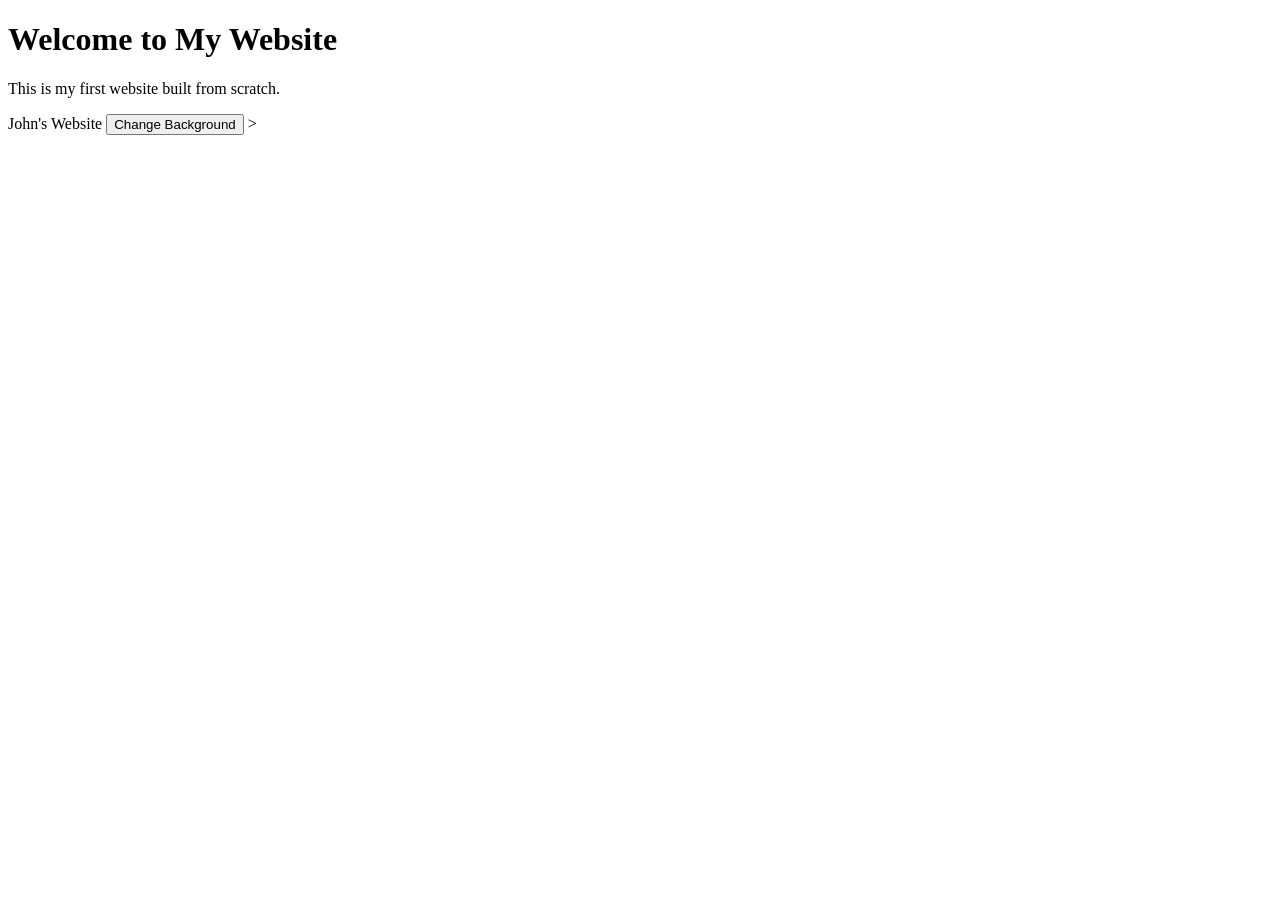
==== index.html @ a942a750 "Add files via upload" ====
<!DOCTYPE html>
<html>
<head<link rel="stylesheet" href="style.css">
    <title>My First Website</title>
</head>
<script src="script.js"></script>
<body>
    <h1>Welcome to My Website</h1>
    <p>This is my first website built from scratch.</p>
</body<h1>John's Website</h1>

<button id="colorBtn">Change Background</button>
>
</html>
---- style.css ----
body {
    background-color: black;
    color: white;
    font-family: Arial;
}

h1 {
    color: cyan;
}
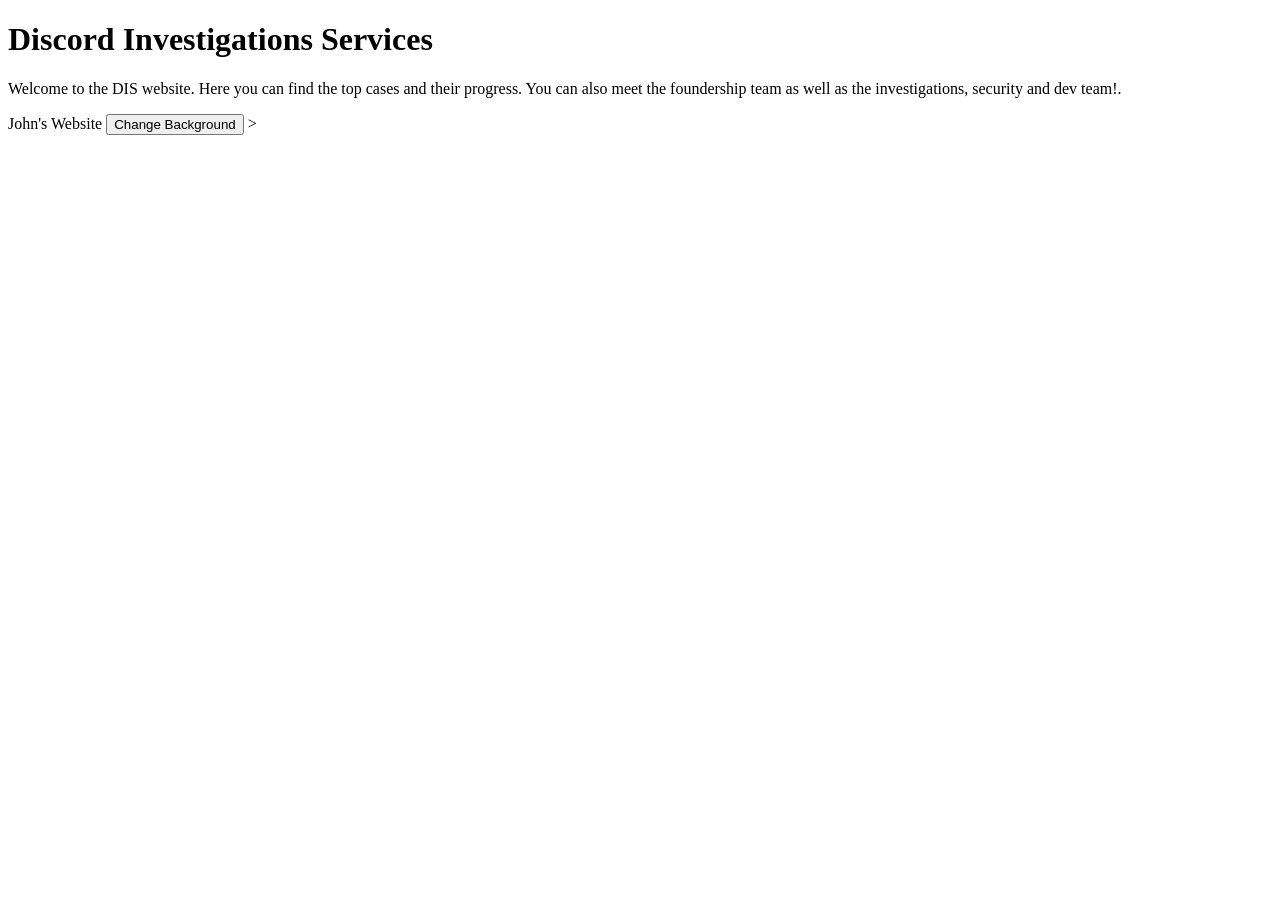
==== commit 6ed4cf2d: "Update index.html" ====
--- a/index.html
+++ b/index.html
@@ -5,8 +5,8 @@
 </head>
 <script src="script.js"></script>
 <body>
-    <h1>Welcome to My Website</h1>
-    <p>This is my first website built from scratch.</p>
+    <h1>Discord Investigations Services</h1>
+    <p>Welcome to the DIS website. Here you can find the top cases and their progress. You can also meet the foundership team as well as the investigations, security and dev team!.</p>
 </body<h1>John's Website</h1>
 
 <button id="colorBtn">Change Background</button>
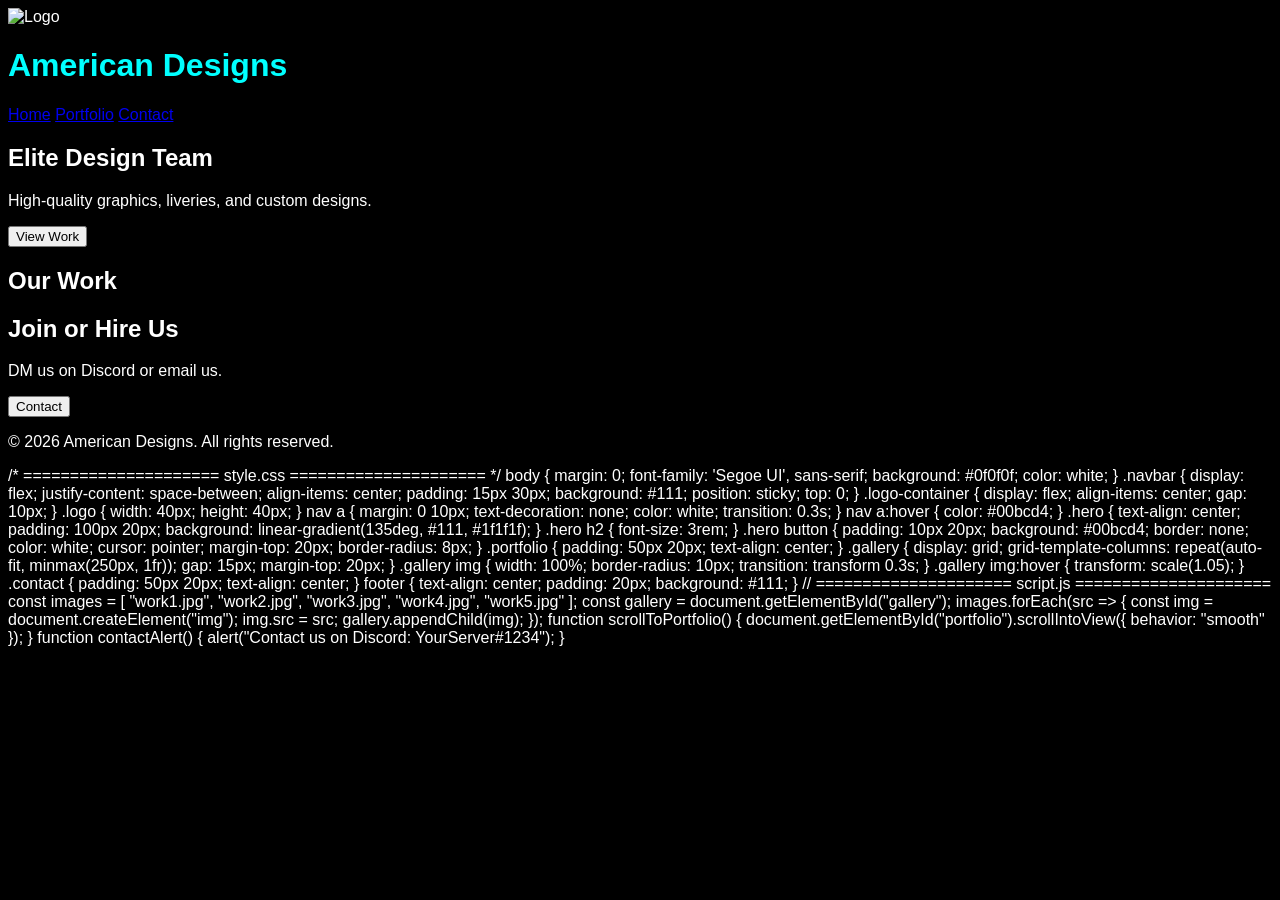
==== commit 7bf7733e: "Update index.html" ====
--- a/index.html
+++ b/index.html
@@ -1,14 +1,169 @@
+<!-- ===================== index.html ===================== -->
 <!DOCTYPE html>
-<html>
-<head<link rel="stylesheet" href="style.css">
-    <title>My First Website</title>
+<html lang="en">
+<head>
+  <meta charset="UTF-8">
+  <meta name="viewport" content="width=device-width, initial-scale=1.0">
+  <title>Design Server</title>
+  <link rel="stylesheet" href="style.css">
 </head>
+<body>
+
+<header class="navbar">
+  <div class="logo-container">
+    <img src="logo.png" alt="Logo" class="logo">
+    <h1>American Designs</h1>
+  </div>
+  <nav>
+    <a href="#home">Home</a>
+    <a href="#portfolio">Portfolio</a>
+    <a href="#contact">Contact</a>
+  </nav>
+</header>
+
+<section id="home" class="hero">
+  <h2>Elite Design Team</h2>
+  <p>High-quality graphics, liveries, and custom designs.</p>
+  <button onclick="scrollToPortfolio()">View Work</button>
+</section>
+
+<section id="portfolio" class="portfolio">
+  <h2>Our Work</h2>
+  <div class="gallery" id="gallery">
+    <!-- Images added via JS -->
+  </div>
+</section>
+
+<section id="contact" class="contact">
+  <h2>Join or Hire Us</h2>
+  <p>DM us on Discord or email us.</p>
+  <button onclick="contactAlert()">Contact</button>
+</section>
+
+<footer>
+  <p>© 2026 American Designs. All rights reserved.</p>
+</footer>
+
 <script src="script.js"></script>
-<body>
-    <h1>Discord Investigations Services</h1>
-    <p>Welcome to the DIS website. Here you can find the top cases and their progress. You can also meet the foundership team as well as the investigations, security and dev team!.</p>
-</body<h1>John's Website</h1>
+</body>
+</html>
 
-<button id="colorBtn">Change Background</button>
->
-</html>
+
+/* ===================== style.css ===================== */
+body {
+  margin: 0;
+  font-family: 'Segoe UI', sans-serif;
+  background: #0f0f0f;
+  color: white;
+}
+
+.navbar {
+  display: flex;
+  justify-content: space-between;
+  align-items: center;
+  padding: 15px 30px;
+  background: #111;
+  position: sticky;
+  top: 0;
+}
+
+.logo-container {
+  display: flex;
+  align-items: center;
+  gap: 10px;
+}
+
+.logo {
+  width: 40px;
+  height: 40px;
+}
+
+nav a {
+  margin: 0 10px;
+  text-decoration: none;
+  color: white;
+  transition: 0.3s;
+}
+
+nav a:hover {
+  color: #00bcd4;
+}
+
+.hero {
+  text-align: center;
+  padding: 100px 20px;
+  background: linear-gradient(135deg, #111, #1f1f1f);
+}
+
+.hero h2 {
+  font-size: 3rem;
+}
+
+.hero button {
+  padding: 10px 20px;
+  background: #00bcd4;
+  border: none;
+  color: white;
+  cursor: pointer;
+  margin-top: 20px;
+  border-radius: 8px;
+}
+
+.portfolio {
+  padding: 50px 20px;
+  text-align: center;
+}
+
+.gallery {
+  display: grid;
+  grid-template-columns: repeat(auto-fit, minmax(250px, 1fr));
+  gap: 15px;
+  margin-top: 20px;
+}
+
+.gallery img {
+  width: 100%;
+  border-radius: 10px;
+  transition: transform 0.3s;
+}
+
+.gallery img:hover {
+  transform: scale(1.05);
+}
+
+.contact {
+  padding: 50px 20px;
+  text-align: center;
+}
+
+footer {
+  text-align: center;
+  padding: 20px;
+  background: #111;
+}
+
+
+// ===================== script.js =====================
+const images = [
+  "work1.jpg",
+  "work2.jpg",
+  "work3.jpg",
+  "work4.jpg",
+  "work5.jpg"
+];
+
+const gallery = document.getElementById("gallery");
+
+images.forEach(src => {
+  const img = document.createElement("img");
+  img.src = src;
+  gallery.appendChild(img);
+});
+
+function scrollToPortfolio() {
+  document.getElementById("portfolio").scrollIntoView({ behavior: "smooth" });
+}
+
+function contactAlert() {
+  alert("Contact us on Discord: YourServer#1234");
+}
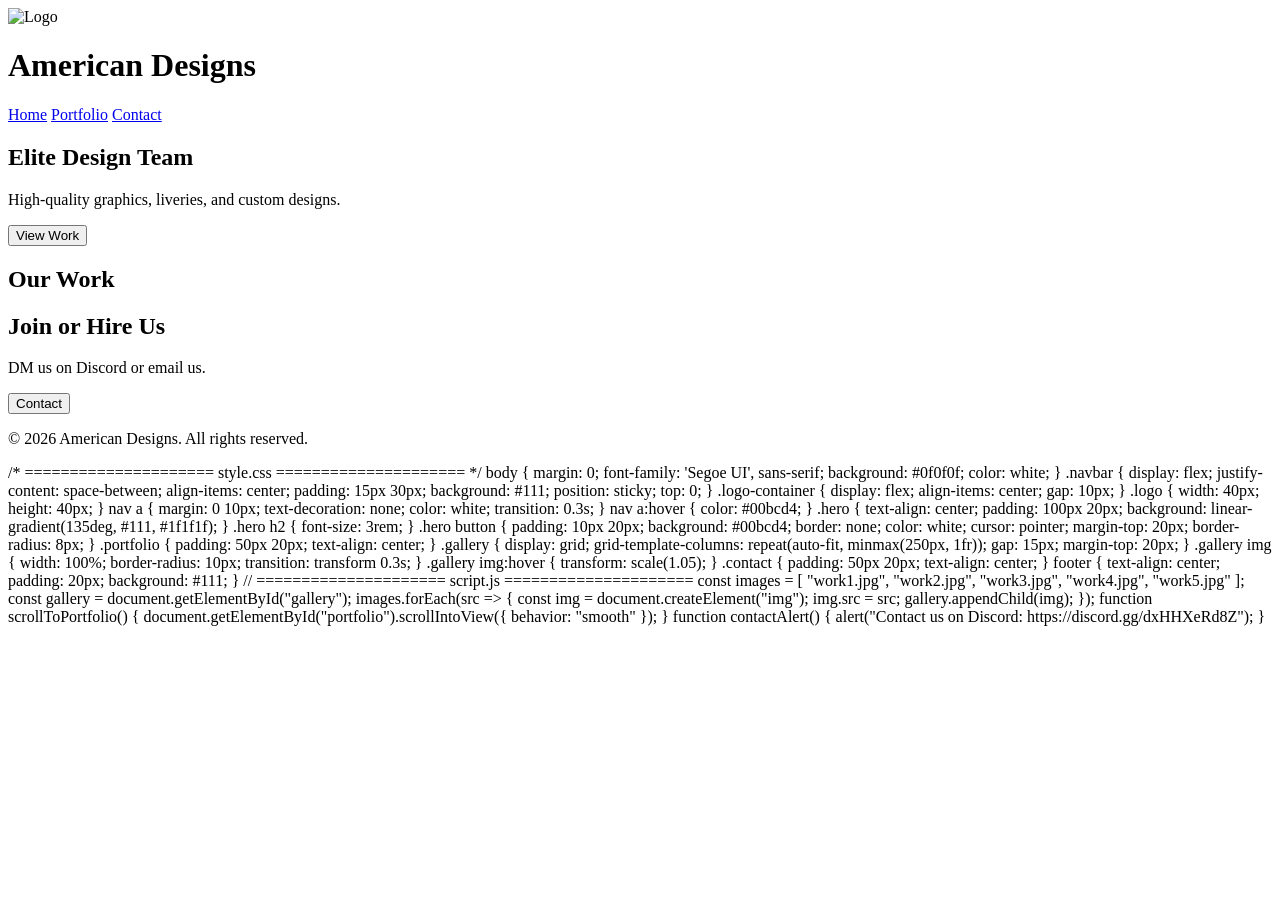
==== commit 65181549: "Update index.html" ====
--- a/index.html
+++ b/index.html
@@ -165,5 +165,5 @@
 }
 
 function contactAlert() {
-  alert("Contact us on Discord: YourServer#1234");
+  alert("Contact us on Discord: https://discord.gg/dxHHXeRd8Z");
 }
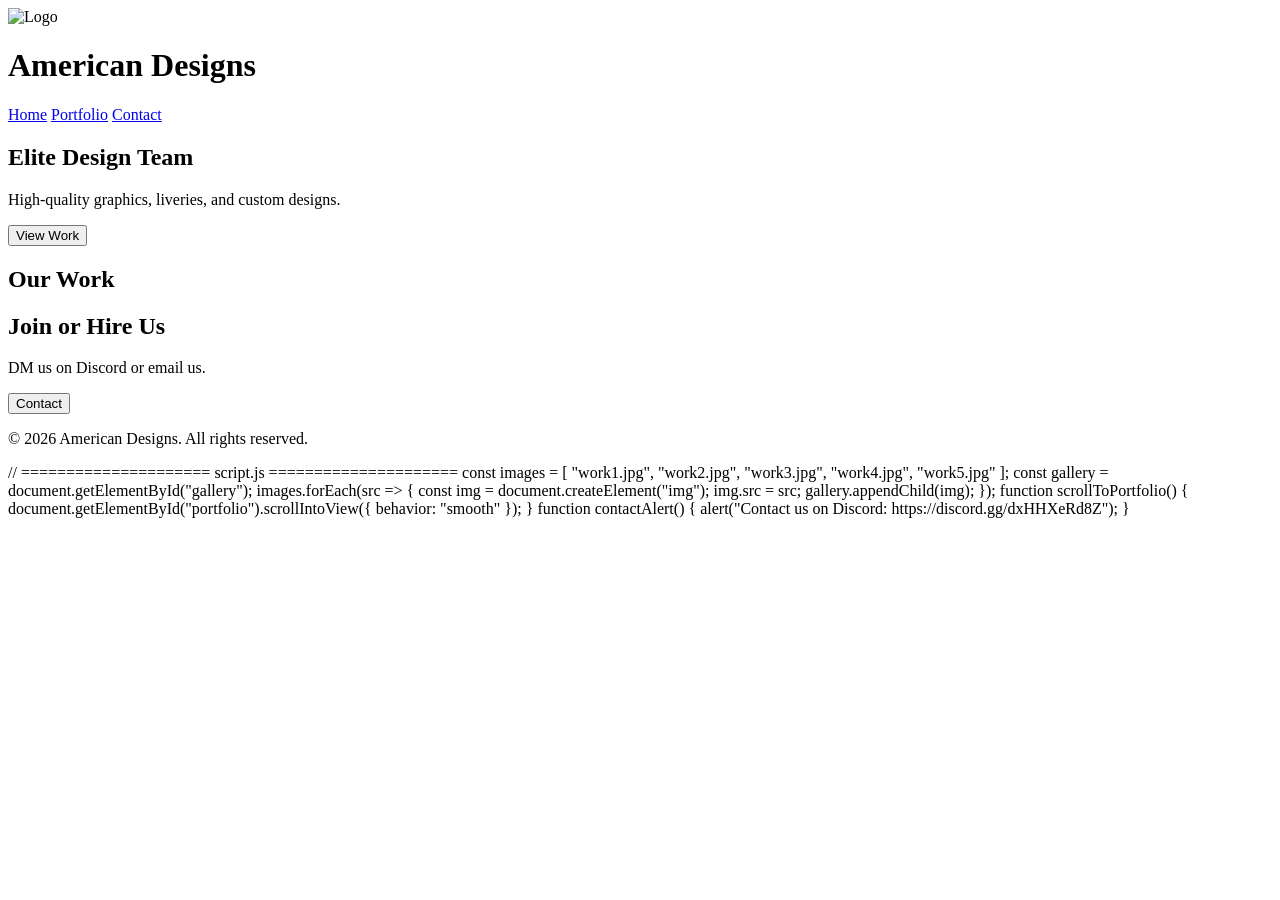
==== commit fb218b44: "Update index.html" ====
--- a/index.html
+++ b/index.html
@@ -24,7 +24,7 @@
 <section id="home" class="hero">
   <h2>Elite Design Team</h2>
   <p>High-quality graphics, liveries, and custom designs.</p>
-  <button onclick="scrollToPortfolio()">View Work</button>
+  <button onclick="scrollToPortfolio()">View Work</https://discord.gg>
 </section>
 
 <section id="portfolio" class="portfolio">
@@ -47,101 +47,6 @@
 <script src="script.js"></script>
 </body>
 </html>
-
-
-/* ===================== style.css ===================== */
-body {
-  margin: 0;
-  font-family: 'Segoe UI', sans-serif;
-  background: #0f0f0f;
-  color: white;
-}
-
-.navbar {
-  display: flex;
-  justify-content: space-between;
-  align-items: center;
-  padding: 15px 30px;
-  background: #111;
-  position: sticky;
-  top: 0;
-}
-
-.logo-container {
-  display: flex;
-  align-items: center;
-  gap: 10px;
-}
-
-.logo {
-  width: 40px;
-  height: 40px;
-}
-
-nav a {
-  margin: 0 10px;
-  text-decoration: none;
-  color: white;
-  transition: 0.3s;
-}
-
-nav a:hover {
-  color: #00bcd4;
-}
-
-.hero {
-  text-align: center;
-  padding: 100px 20px;
-  background: linear-gradient(135deg, #111, #1f1f1f);
-}
-
-.hero h2 {
-  font-size: 3rem;
-}
-
-.hero button {
-  padding: 10px 20px;
-  background: #00bcd4;
-  border: none;
-  color: white;
-  cursor: pointer;
-  margin-top: 20px;
-  border-radius: 8px;
-}
-
-.portfolio {
-  padding: 50px 20px;
-  text-align: center;
-}
-
-.gallery {
-  display: grid;
-  grid-template-columns: repeat(auto-fit, minmax(250px, 1fr));
-  gap: 15px;
-  margin-top: 20px;
-}
-
-.gallery img {
-  width: 100%;
-  border-radius: 10px;
-  transition: transform 0.3s;
-}
-
-.gallery img:hover {
-  transform: scale(1.05);
-}
-
-.contact {
-  padding: 50px 20px;
-  text-align: center;
-}
-
-footer {
-  text-align: center;
-  padding: 20px;
-  background: #111;
-}
-
 
 // ===================== script.js =====================
 const images = [
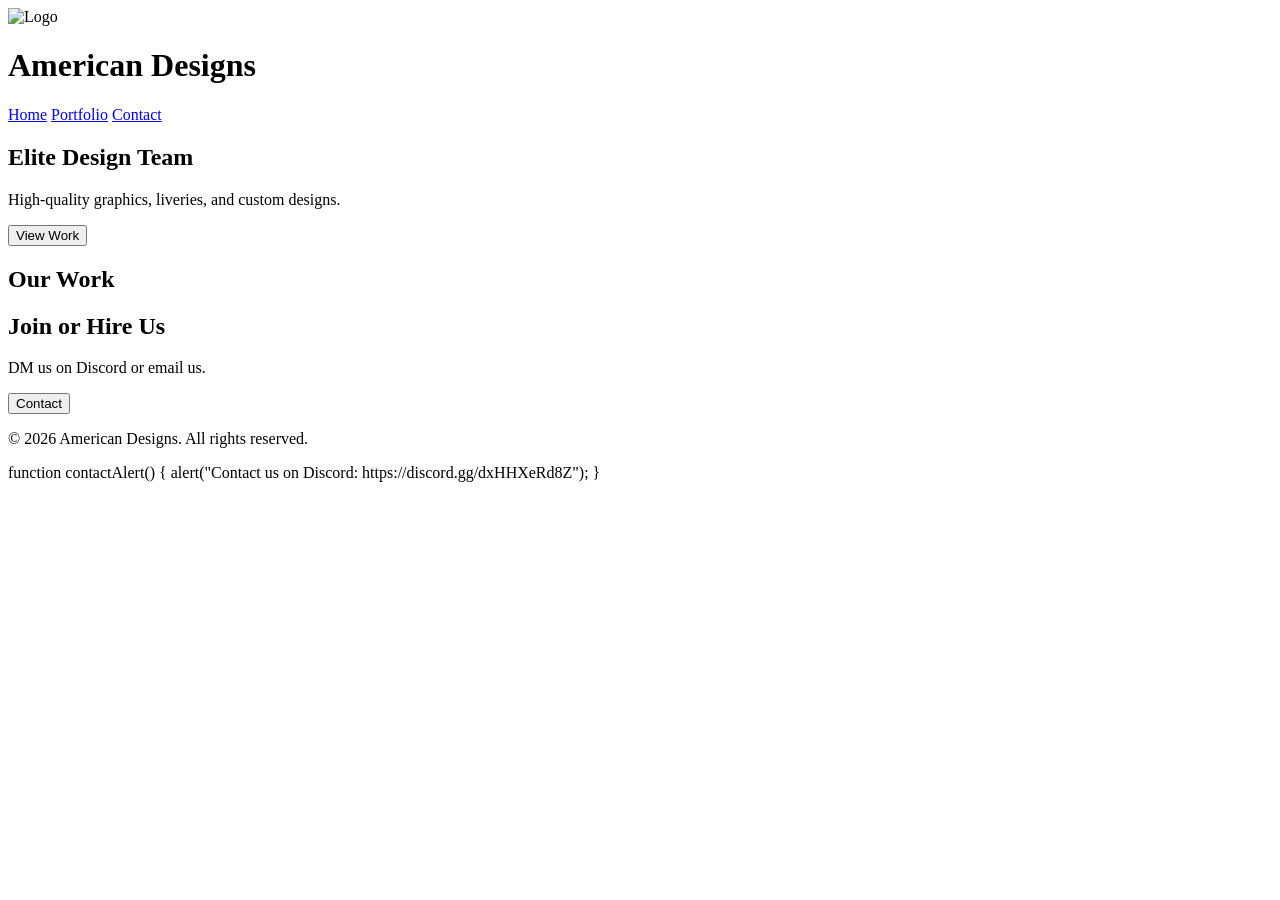
==== commit 9ac9e39b: "Update index.html" ====
--- a/index.html
+++ b/index.html
@@ -48,27 +48,6 @@
 </body>
 </html>
 
-// ===================== script.js =====================
-const images = [
-  "work1.jpg",
-  "work2.jpg",
-  "work3.jpg",
-  "work4.jpg",
-  "work5.jpg"
-];
-
-const gallery = document.getElementById("gallery");
-
-images.forEach(src => {
-  const img = document.createElement("img");
-  img.src = src;
-  gallery.appendChild(img);
-});
-
-function scrollToPortfolio() {
-  document.getElementById("portfolio").scrollIntoView({ behavior: "smooth" });
-}
-
 function contactAlert() {
   alert("Contact us on Discord: https://discord.gg/dxHHXeRd8Z");
 }
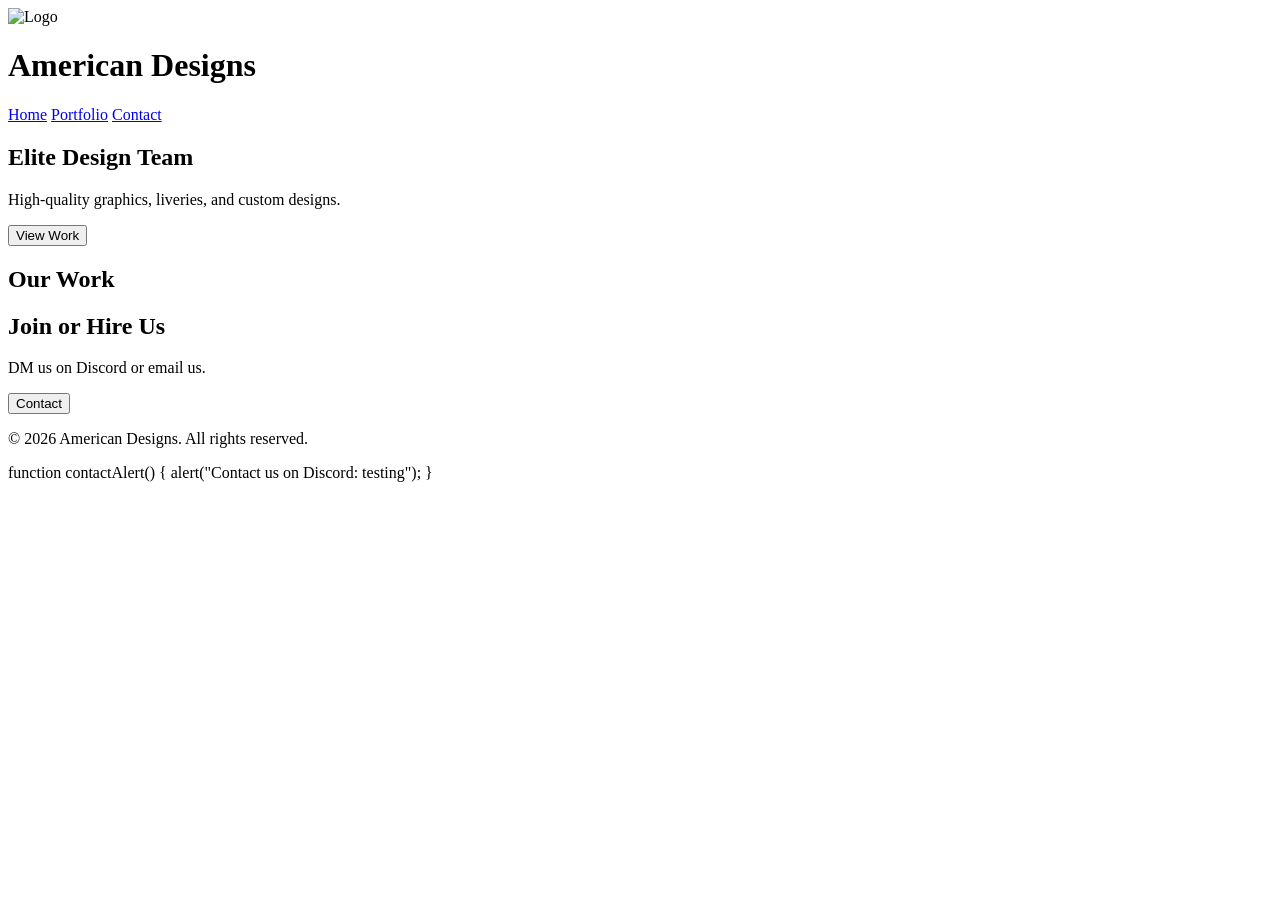
==== commit 80e56c0f: "Update index.html" ====
--- a/index.html
+++ b/index.html
@@ -49,5 +49,5 @@
 </html>
 
 function contactAlert() {
-  alert("Contact us on Discord: https://discord.gg/dxHHXeRd8Z");
+  alert("Contact us on Discord: testing");
 }
